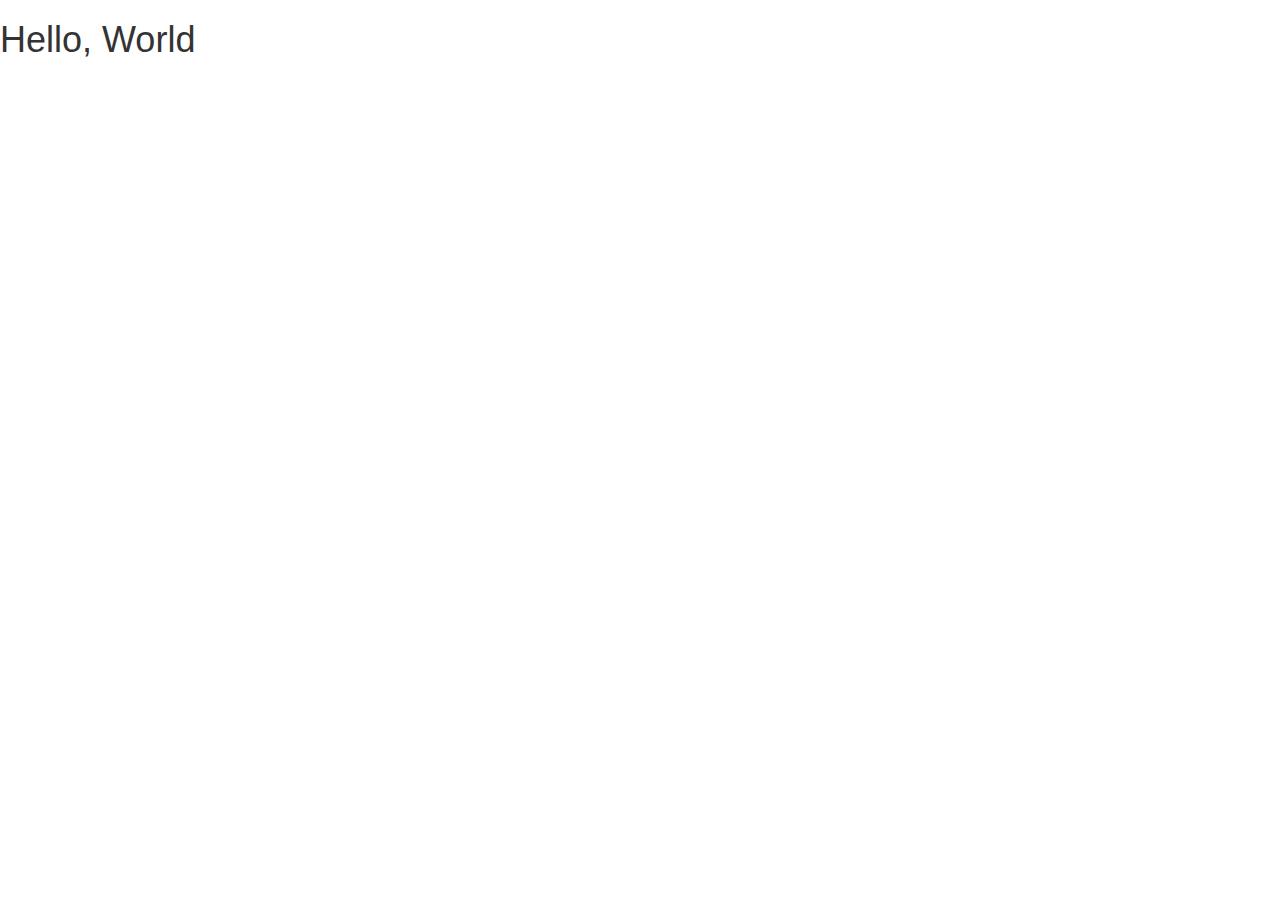
==== index.html @ af5f44b3 "First Commit" ====
<!DOCTYPE html>
<html lang="en">
  <head>
    <meta charset="utf-8">
    <meta http-equiv="X-UA-Compatible" content="IE=edge">
    <meta name="viewport" content="width=device-width, initial-scale=1">
    <!-- The above 3 meta tags *must* come first in the head; any other head content must come *after* these tags -->
    <title>Page Name</title>

    <!-- Bootstrap -->
    <link href="assets/css/bootstrap.css" rel="stylesheet">

    <!-- main -->
    <link href="assets/css/main.css" rel="stylesheet">

    <!-- font-awesome -->
    <link href="assets/css/font-awesome.min.css" rel="stylesheet">

    <!-- font-awesome -->
    <link href="assets/css/animate.css" rel="stylesheet">

    <!-- circliful -->
    <link href="assets/css/jquery.circliful.css" rel="stylesheet">

    <!-- hover -->
    <link href="assets/css/hover-min.css" rel="stylesheet">
    <!-- HTML5 shim and Respond.js for IE8 support of HTML5 elements and media queries -->
    <!-- WARNING: Respond.js doesn't work if you view the page via file:// -->
    <!--[if lt IE 9]>
      <script src="https://oss.maxcdn.com/html5shiv/3.7.2/html5shiv.min.js"></script>
      <script src="https://oss.maxcdn.com/respond/1.4.2/respond.min.js"></script>
    <![endif]-->
  </head>
  <body>

    <!-- begin code here -->
    <h1>Hello, World</h1>

    <!-- jQuery (necessary for Bootstrap's JavaScript plugins) -->
    <script src="https://ajax.googleapis.com/ajax/libs/jquery/1.11.3/jquery.min.js"></script>
    <!-- Include all compiled plugins (below), or include individual files as needed -->

    <!-- bootstrap js -->
    <script src="assets/js/bootstrap.min.js"></script>

    <!-- jquery js -->
    <script src="assets/js/jquery-2.2.3.min.js"></script>

    <!-- circliful js -->
    <script src="assets/js/jquery.circliful.min.js"></script>

    <!-- circliful js -->
    <script src="assets/js/wow.min.js"></script>
  </body>
</html>
---- assets/css/main.css ----
/* line 1, ../sass/layouts/_footer.sass */
.footer {
  position: absolute;
  bottom: 0;
  width: 100%;
  height: 60px;
  background-color: white;
}
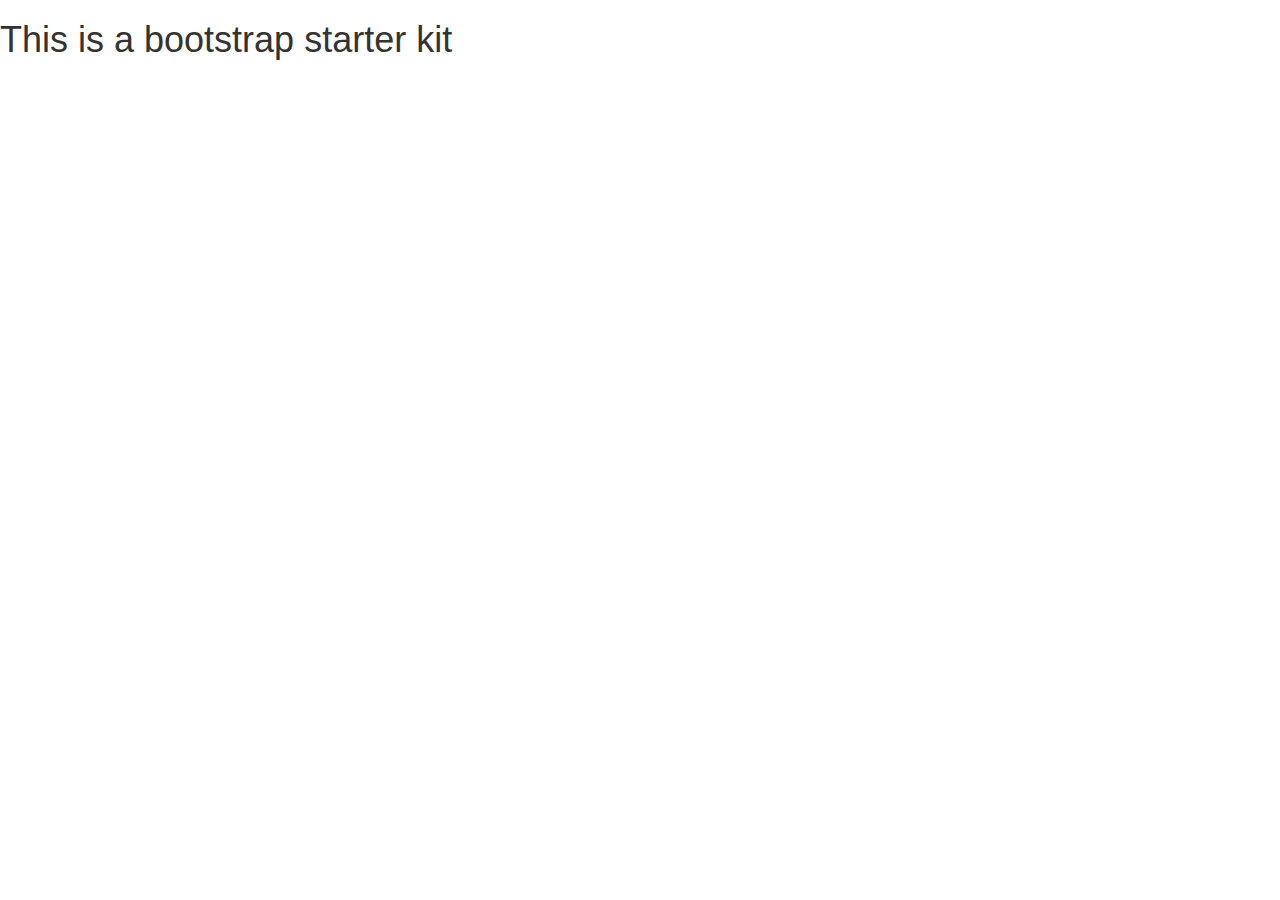
==== commit 569ff447: "Changed h1 tag" ====
--- a/index.html
+++ b/index.html
@@ -34,7 +34,7 @@
   <body>
 
     <!-- begin code here -->
-    <h1>Hello, World</h1>
+    <h1>This is a bootstrap starter kit</h1>
 
     <!-- jQuery (necessary for Bootstrap's JavaScript plugins) -->
     <script src="https://ajax.googleapis.com/ajax/libs/jquery/1.11.3/jquery.min.js"></script>
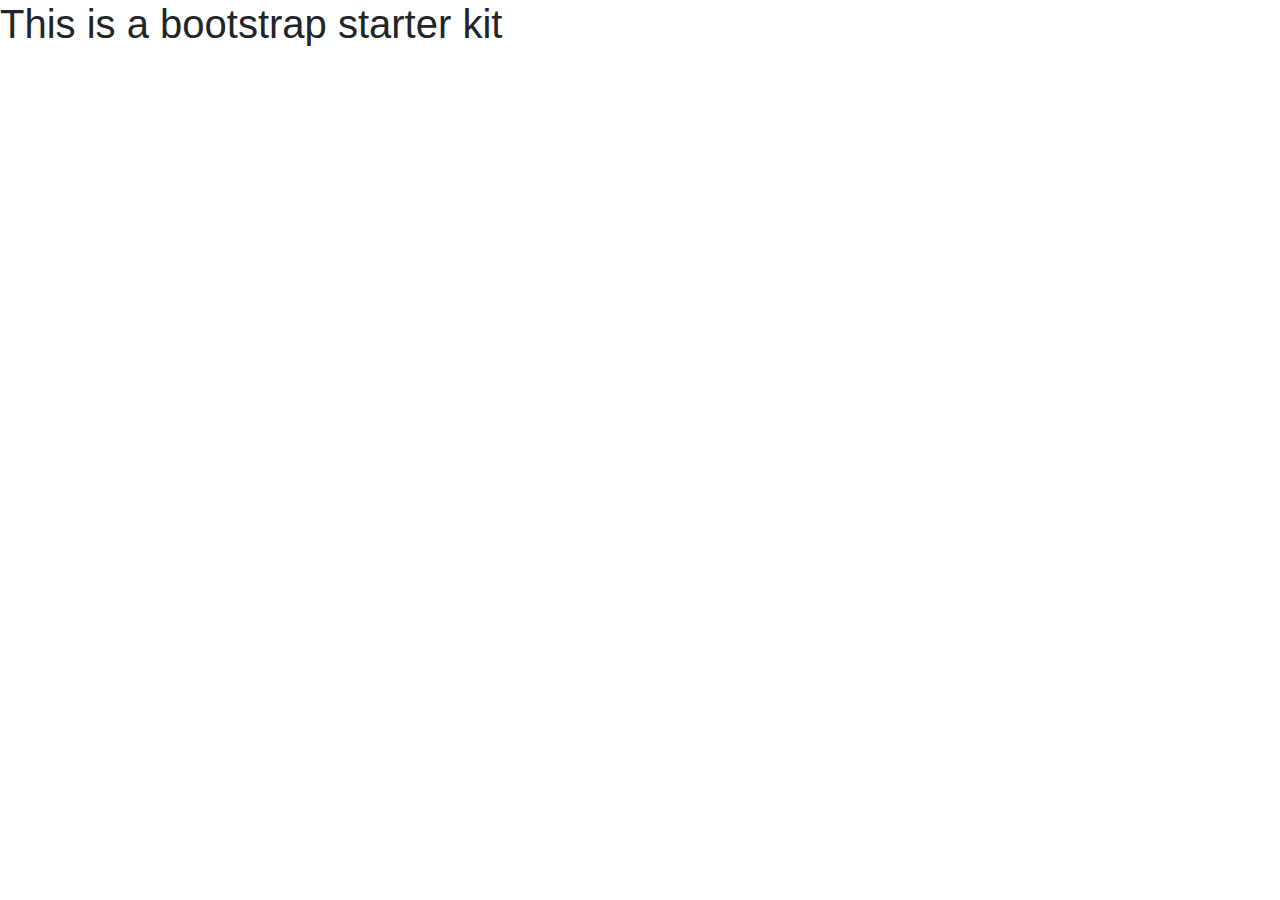
==== commit f89fbd00: "setup vagrant" ====
--- a/index.html
+++ b/index.html
@@ -52,4 +52,4 @@
     <!-- circliful js -->
     <script src="assets/js/wow.min.js"></script>
   </body>
-</html>
+</html>